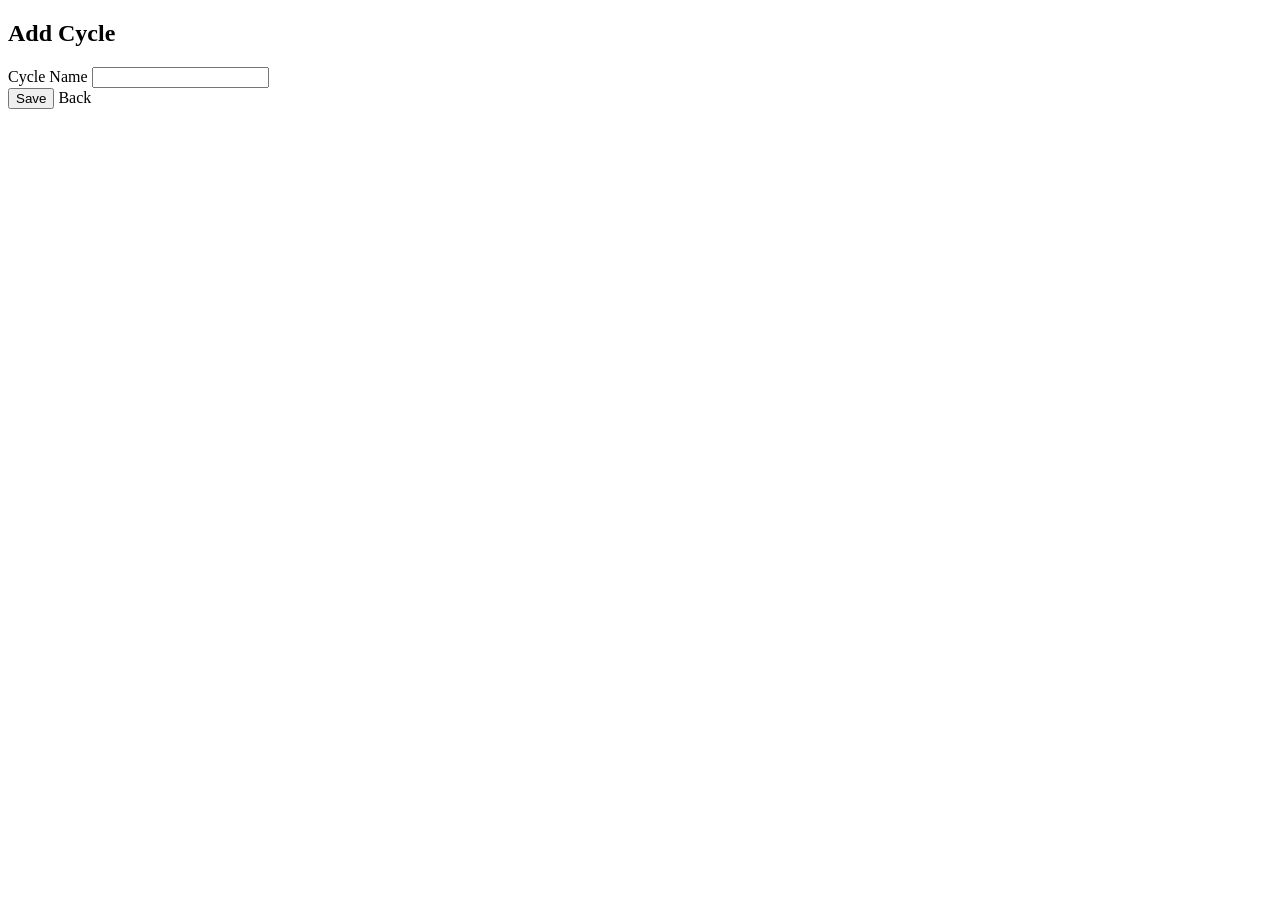
==== src/main/resources/templates/add-cycle.html @ 4af19f48 "created  cycle module" ====
<!DOCTYPE html>
<html xmlns:th="http://www.thymeleaf.org">

<head>

<meta charset="UTF-8">

<title>Add Cycle</title>

<link rel="stylesheet" th:href="@{/css/style.css}">

</head>

<body>

<div class="form-container">

<h2>Add Cycle</h2>

<form action="/cycles/add" method="post">

<div class="form-group">

<label>Cycle Name</label>

<input type="text" name="name" required>

</div>

<button class="btn">

Save

</button>

<a th:href="@{/cycles}" class="btn">

Back

</a>

</form>

</div>

</body>

</html>
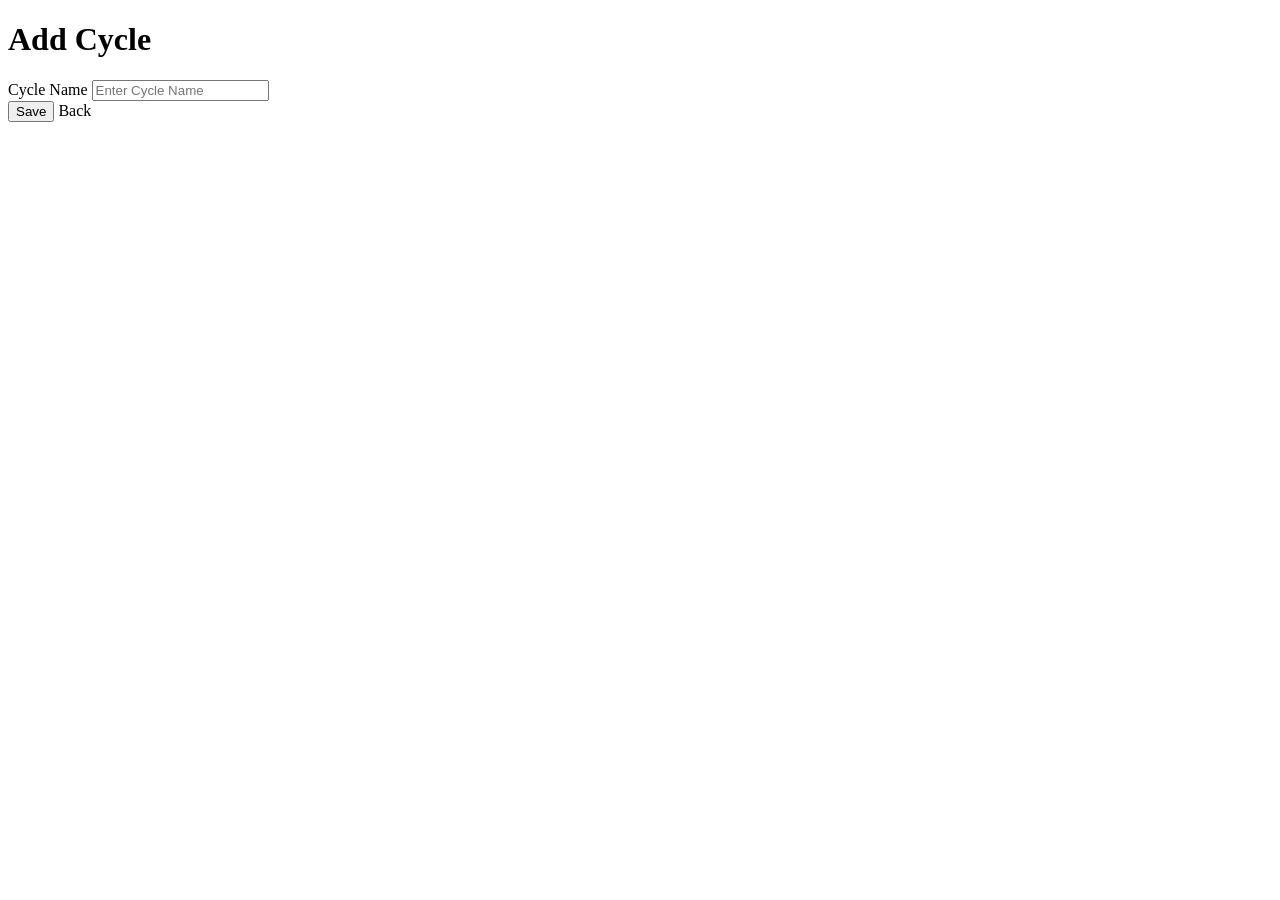
==== commit d2282211: "project completed" ====
--- a/src/main/resources/templates/add-cycle.html
+++ b/src/main/resources/templates/add-cycle.html
@@ -2,44 +2,41 @@
 <html xmlns:th="http://www.thymeleaf.org">
 
 <head>
+    <meta charset="UTF-8">
+    <title>Add Cycle</title>
 
-<meta charset="UTF-8">
-
-<title>Add Cycle</title>
-
-<link rel="stylesheet" th:href="@{/css/style.css}">
-
+    <link rel="stylesheet" th:href="@{/css/style.css}">
 </head>
 
 <body>
 
-<div class="form-container">
+<div class="container">
 
-<h2>Add Cycle</h2>
+    <h1>Add Cycle</h1>
 
-<form action="/cycles/add" method="post">
+    <form action="/cycles/add" method="post">
 
-<div class="form-group">
+        <div class="form-group">
 
-<label>Cycle Name</label>
+            <label>Cycle Name</label>
 
-<input type="text" name="name" required>
+            <input
+                    type="text"
+                    name="name"
+                    placeholder="Enter Cycle Name"
+                    required>
 
-</div>
+        </div>
 
-<button class="btn">
+        <button type="submit" class="btn">
+            Save
+        </button>
 
-Save
+        <a th:href="@{/cycles}" class="btn">
+            Back
+        </a>
 
-</button>
-
-<a th:href="@{/cycles}" class="btn">
-
-Back
-
-</a>
-
-</form>
+    </form>
 
 </div>
 
